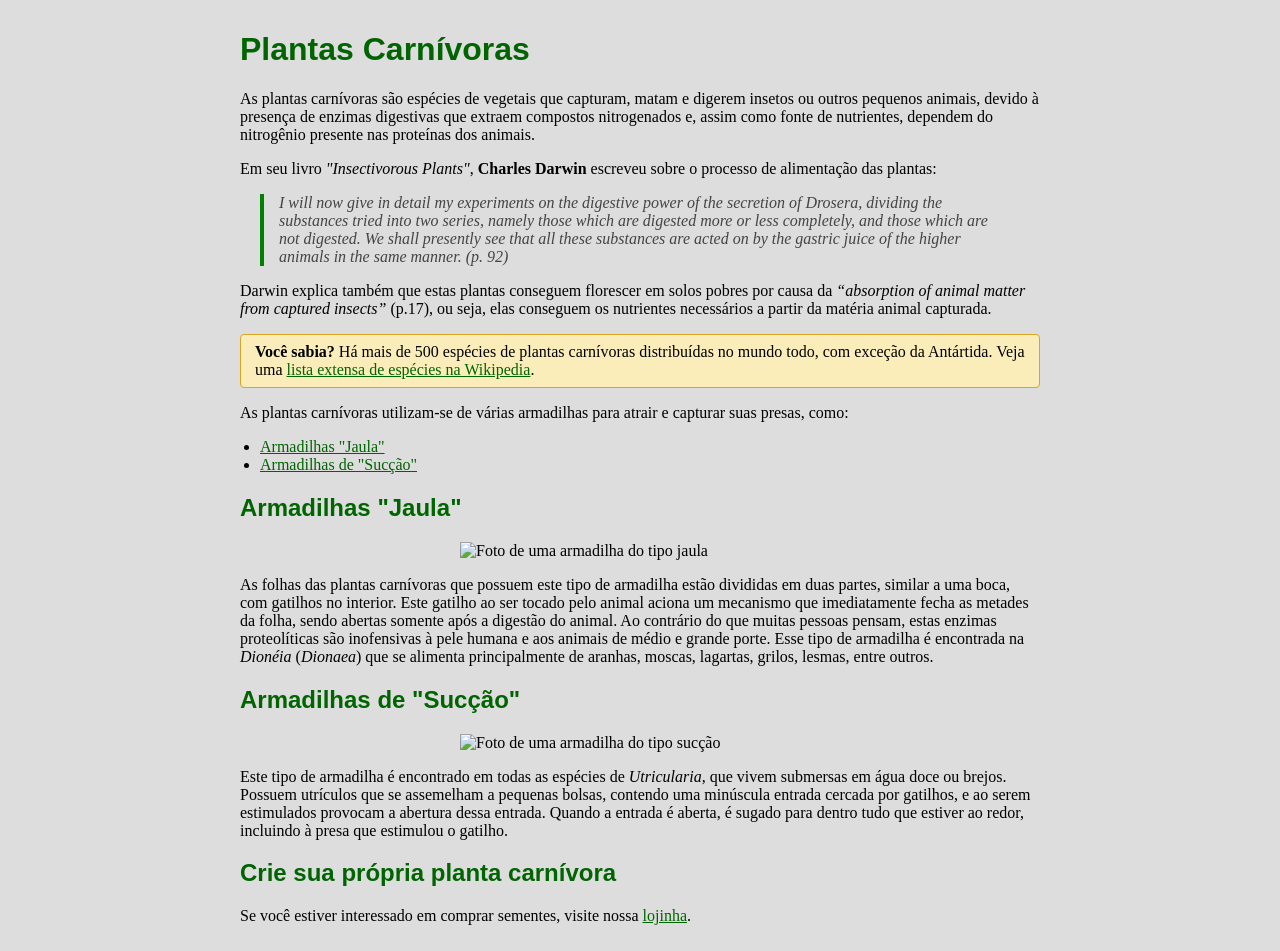
==== index.html @ 815b0b6b "Adiciona arquivos HTML e CSS do projeto Co-Authored-By: Claude Sonnet 4.6 <noreply@anthropic.com>" ====
<!DOCTYPE html>
<html lang="pt-br">
<head>
  <meta charset="utf-8">
  <title>Plantas Carnívoras</title>
  <link rel="shortcut icon" href="imagens/favicon.png" type="image/png">
  <link rel="stylesheet" href="css/estilos-comuns.css">
  <link rel="stylesheet" href="css/estilos-plantas.css">
</head>
<body>
  <h1>Plantas Carnívoras</h1>

  <p>
    As plantas carnívoras são espécies de vegetais que capturam, matam e digerem insetos ou
    outros pequenos animais, devido à presença de enzimas digestivas que extraem compostos
    nitrogenados e, assim como fonte de nutrientes, dependem do nitrogênio presente nas proteínas
    dos animais.
  </p>

  <p>
    Em seu livro <cite>"Insectivorous Plants"</cite>, <strong>Charles Darwin</strong> escreveu sobre o processo de alimentação
    das plantas:
  </p>

  <blockquote>
    I will now give in detail my experiments on the digestive power of the secretion of <em>Drosera</em>,
    dividing the substances tried into two series, namely those which are digested more or
    less completely, and those which are not digested. We shall presently see that all these
    substances are acted on by the gastric juice of the higher animals in the same manner. (p. 92)
  </blockquote>

  <p>
    Darwin explica também que estas plantas conseguem florescer em solos pobres por causa da
    <q>absorption of animal matter from captured insects</q> (p.17), ou seja, elas conseguem os nutrientes
    necessários a partir da matéria animal capturada.
  </p>

  <p id="voce-sabia">
    <strong>Você sabia?</strong> Há mais de 500 espécies de plantas carnívoras distribuídas no mundo todo,
    com exceção da Antártida. Veja uma <a href="https://pt.wikipedia.org/wiki/Planta_carnívora" target="_blank">lista extensa de espécies na Wikipedia</a>.
  </p>

  <p>As plantas carnívoras utilizam-se de várias armadilhas para atrair e capturar suas presas, como:</p>
  <ul>
    <li><a href="#secao-jaula">Armadilhas "Jaula"</a></li>
    <li><a href="#secao-succao">Armadilhas de "Sucção"</a></li>
  </ul>

  <h2 id="secao-jaula">Armadilhas "Jaula"</h2>

  <img src="imagens/armadilha-jaula.jpg" alt="Foto de uma armadilha do tipo jaula" width="360">

  <p>
    As folhas das plantas carnívoras que possuem este tipo de armadilha estão divididas em duas
    partes, similar a uma boca, com gatilhos no interior. Este gatilho ao ser tocado pelo animal aciona
    um mecanismo que imediatamente fecha as metades da folha, sendo abertas somente após a
    digestão do animal. Ao contrário do que muitas pessoas pensam, estas enzimas proteolíticas
    são inofensivas à pele humana e aos animais de médio e grande porte. Esse tipo de armadilha
    é encontrada na <em>Dionéia</em> (<em>Dionaea</em>) que se alimenta principalmente de aranhas, moscas, lagartas,
    grilos, lesmas, entre outros.
  </p>

  <h2 id="secao-succao">Armadilhas de "Sucção"</h2>

  <img src="imagens/armadilha-succao.jpg" alt="Foto de uma armadilha do tipo sucção" width="360">

  <p>
    Este tipo de armadilha é encontrado em todas as espécies de <em>Utricularia</em>, que vivem submersas
    em água doce ou brejos. Possuem utrículos que se assemelham a pequenas bolsas, contendo
    uma minúscula entrada cercada por gatilhos, e ao serem estimulados provocam a abertura dessa
    entrada. Quando a entrada é aberta, é sugado para dentro tudo que estiver ao redor, incluindo à
    presa que estimulou o gatilho.
  </p>

  <h2>Crie sua própria planta carnívora</h2>

  <p>
    Se você estiver interessado em comprar sementes, visite nossa <a href="loja.html">lojinha</a>.
  </p>
</body>
</html>
---- css/estilos-comuns.css ----
body {
  background-image: url('../imagens/fundo.png');
  background-color: #ddd;
  font-family: 'Palatino Linotype', Palatino, Georgia, serif;
  margin: 0 auto;
  max-width: 800px;
  padding: 10px 20px;
}

a {
  color: darkgreen;
}

a:hover {
  color: green;
}
---- css/estilos-plantas.css ----
h1 {
  color: darkgreen;
  font-family: 'Trebuchet MS', Arial, sans-serif;
}

h2 {
  color: darkgreen;
  font-family: 'Trebuchet MS', Arial, sans-serif;
}

em {
  font-style: italic;
}

blockquote {
  font-style: italic;
  border-left: 4px solid green;
  margin-left: 20px;
  padding-left: 15px;
  color: #444;
}

q {
  font-style: italic;
}

#voce-sabia {
  background-color: rgba(255, 240, 180, 0.85);
  border: 1px solid goldenrod;
  padding: 8px 14px;
  border-radius: 4px;
}

img {
  display: block;
  margin: 0 auto;
}

ul {
  padding-left: 20px;
}
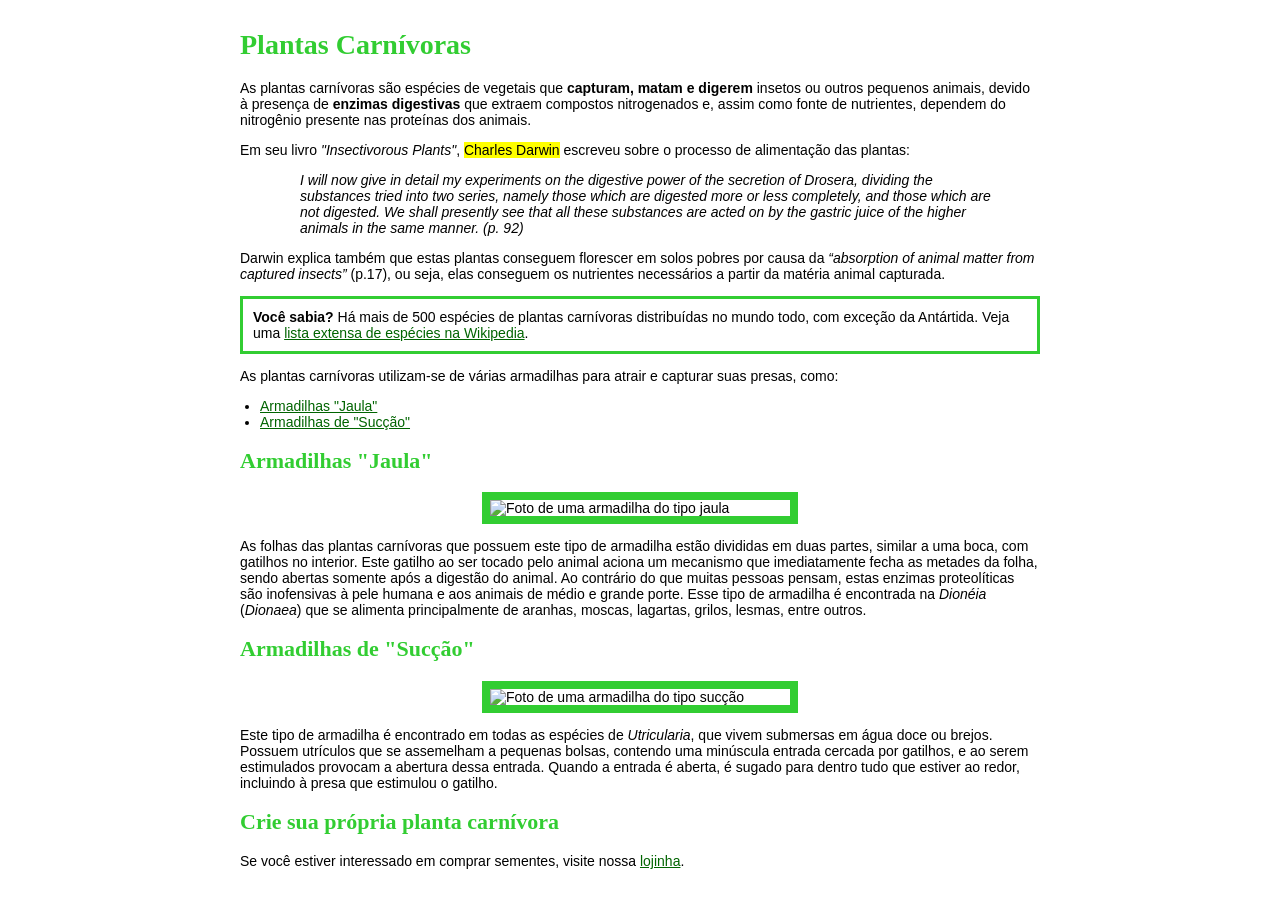
==== commit e69a32ca: "Atualiza estilos e marcação HTML da página inicial e loja Co-Authored-By: Claude Sonnet 4.6 <noreply" ====
--- a/index.html
+++ b/index.html
@@ -7,18 +7,18 @@
   <link rel="stylesheet" href="css/estilos-comuns.css">
   <link rel="stylesheet" href="css/estilos-plantas.css">
 </head>
-<body>
+<body class="index">
   <h1>Plantas Carnívoras</h1>
 
   <p>
-    As plantas carnívoras são espécies de vegetais que capturam, matam e digerem insetos ou
-    outros pequenos animais, devido à presença de enzimas digestivas que extraem compostos
+    As plantas carnívoras são espécies de vegetais que <strong>capturam, matam e digerem</strong> insetos ou
+    outros pequenos animais, devido à presença de <strong>enzimas digestivas</strong> que extraem compostos
     nitrogenados e, assim como fonte de nutrientes, dependem do nitrogênio presente nas proteínas
     dos animais.
   </p>
 
   <p>
-    Em seu livro <cite>"Insectivorous Plants"</cite>, <strong>Charles Darwin</strong> escreveu sobre o processo de alimentação
+    Em seu livro <cite>"Insectivorous Plants"</cite>, <mark>Charles Darwin</mark> escreveu sobre o processo de alimentação
     das plantas:
   </p>
 
@@ -37,7 +37,7 @@
 
   <p id="voce-sabia">
     <strong>Você sabia?</strong> Há mais de 500 espécies de plantas carnívoras distribuídas no mundo todo,
-    com exceção da Antártida. Veja uma <a href="https://pt.wikipedia.org/wiki/Planta_carnívora" target="_blank">lista extensa de espécies na Wikipedia</a>.
+    com exceção da Antártida. Veja uma <a href="https://en.wikipedia.org/wiki/List_of_carnivorous_plants" target="_blank">lista extensa de espécies na Wikipedia</a>.
   </p>
 
   <p>As plantas carnívoras utilizam-se de várias armadilhas para atrair e capturar suas presas, como:</p>
@@ -48,7 +48,7 @@
 
   <h2 id="secao-jaula">Armadilhas "Jaula"</h2>
 
-  <img src="imagens/armadilha-jaula.jpg" alt="Foto de uma armadilha do tipo jaula" width="360">
+  <img src="imagens/armadilha-jaula.jpg" alt="Foto de uma armadilha do tipo jaula">
 
   <p>
     As folhas das plantas carnívoras que possuem este tipo de armadilha estão divididas em duas
@@ -62,7 +62,7 @@
 
   <h2 id="secao-succao">Armadilhas de "Sucção"</h2>
 
-  <img src="imagens/armadilha-succao.jpg" alt="Foto de uma armadilha do tipo sucção" width="360">
+  <img src="imagens/armadilha-succao.jpg" alt="Foto de uma armadilha do tipo sucção">
 
   <p>
     Este tipo de armadilha é encontrado em todas as espécies de <em>Utricularia</em>, que vivem submersas
--- a/css/estilos-comuns.css
+++ b/css/estilos-comuns.css
@@ -1,10 +1,19 @@
-body {
-  background-image: url('../imagens/fundo.png');
-  background-color: #ddd;
-  font-family: 'Palatino Linotype', Palatino, Georgia, serif;
+body.index {
+  background-color: white;
+  font-family: Arial, sans-serif;
   margin: 0 auto;
   max-width: 800px;
-  padding: 10px 20px;
+  padding: 10px 10px;
+  font-size: 14px;
+}
+
+body.loja {
+  background-image: url('../imagens/desenho-loucao.jpg');
+  font-family: Arial, sans-serif;
+  margin: 0 auto;
+  max-width: 800px;
+  padding: 10px 10px;
+  font-size: 14px;
 }
 
 a {
--- a/css/estilos-plantas.css
+++ b/css/estilos-plantas.css
@@ -1,11 +1,13 @@
 h1 {
-  color: darkgreen;
-  font-family: 'Trebuchet MS', Arial, sans-serif;
+  color: limegreen;
+  font-family: Times New Roman, serif;
+  font-size: 28px;
 }
 
 h2 {
-  color: darkgreen;
-  font-family: 'Trebuchet MS', Arial, sans-serif;
+  color: limegreen;
+  font-family: Times New Roman, serif;
+  font-size: 22px;
 }
 
 em {
@@ -14,10 +16,7 @@
 
 blockquote {
   font-style: italic;
-  border-left: 4px solid green;
-  margin-left: 20px;
-  padding-left: 15px;
-  color: #444;
+  margin-left: 60px;
 }
 
 q {
@@ -25,15 +24,16 @@
 }
 
 #voce-sabia {
-  background-color: rgba(255, 240, 180, 0.85);
-  border: 1px solid goldenrod;
-  padding: 8px 14px;
-  border-radius: 4px;
+  background-image: url(../imagens/fundo.png) ;
+  border: 3px solid limegreen;
+  padding: 10px;
 }
 
 img {
   display: block;
+  border: 8px solid limegreen;
   margin: 0 auto;
+  width: 300px;
 }
 
 ul {
